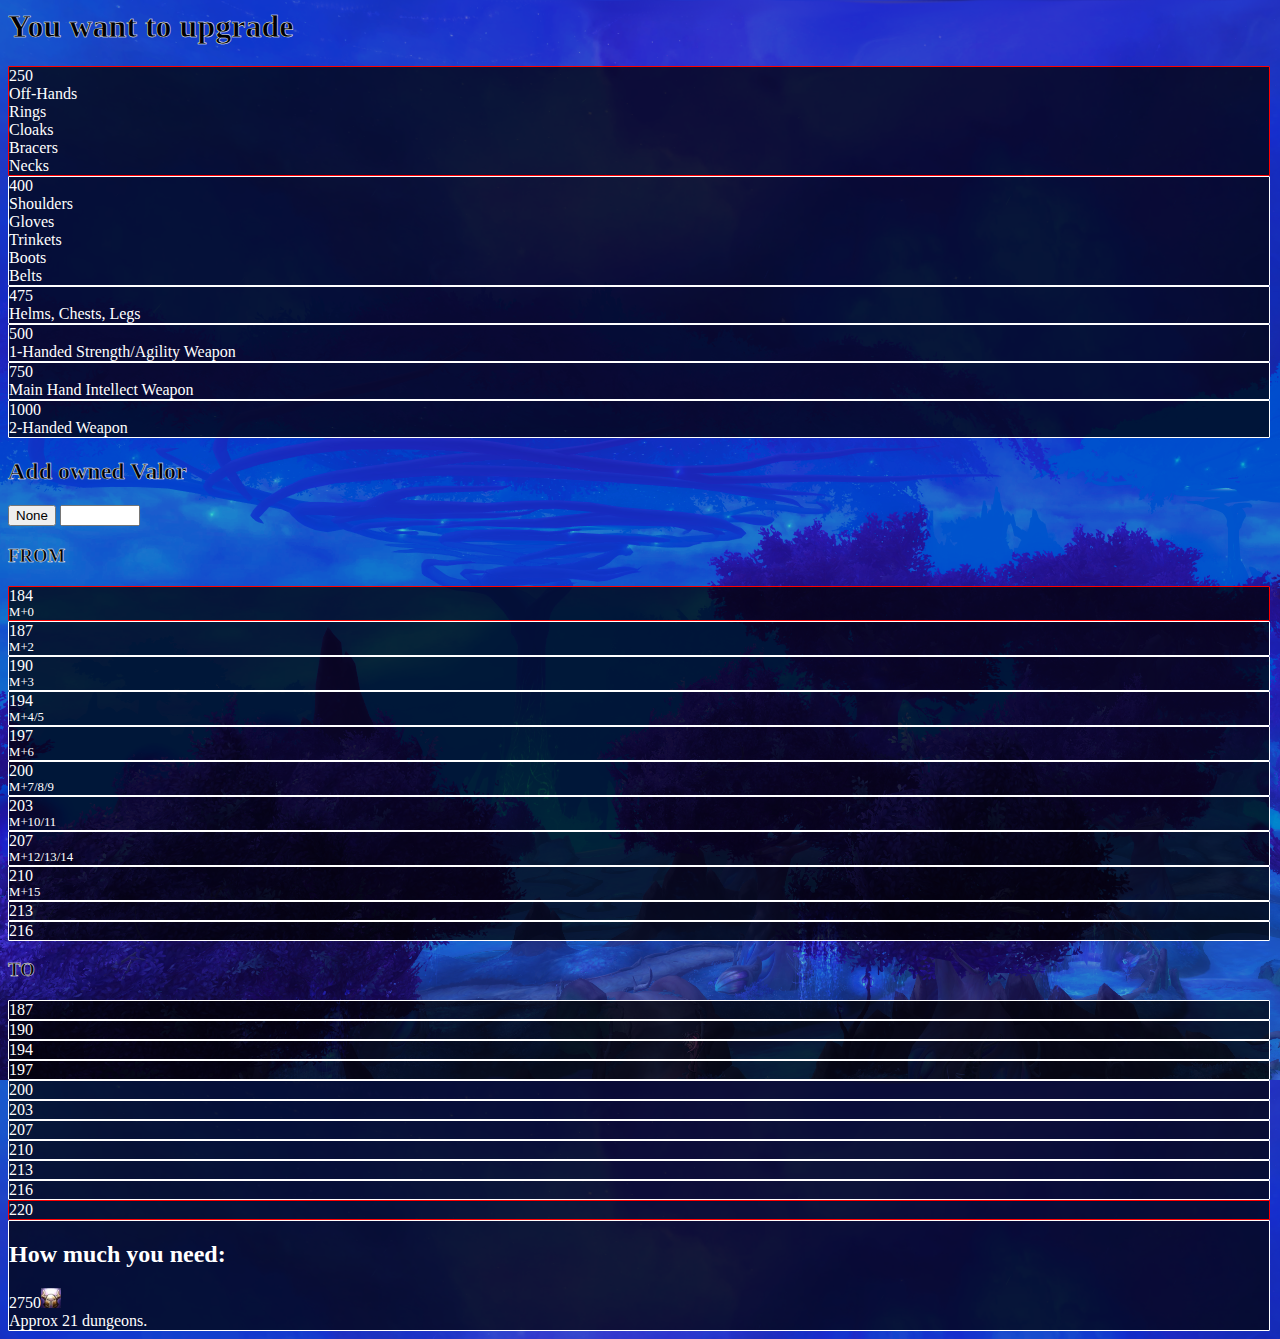
==== index.html @ 7a76872d "Update index.html" ====
<html>

<head>
  <link rel="icon" href="valor.jpg">
  <title>Valor</title>
  <link rel="stylesheet" href="https://stackpath.bootstrapcdn.com/bootstrap/4.1.3/css/bootstrap.min.css"
    integrity="sha384-MCw98/SFnGE8fJT3GXwEOngsV7Zt27NXFoaoApmYm81iuXoPkFOJwJ8ERdknLPMO" crossorigin="anonymous">
  <style>
    div.cost-row {
      border: 1px solid white;
      border-collapse: collapse;
      background-color: #000000b8;
      color: white;
      border-radius: 1px;
      margin: 0 2px 0 0;
      cursor: pointer;
    }

    div.highlighted-valor-cost,
    div.highlighted-ilvl-from,
    div.highlighted-ilvl-to {
      border-color: red;
    }

    .smoll {
      font-size: 0.8em;
    }

    .outline {
      -webkit-text-stroke-color: #ffffff;
      -webkit-text-stroke-width: 0.5px;
    }
  </style>
</head>

<body style="background-color: darkgray; background-image: url(bg.png);">
  <script>
    const VALOR_PER_DUNGEON = 135;
    function highlight_valor(elem) {
      highlight(elem, "highlighted-valor-cost")
    }
    function highlight_ilvl_from(elem) {
      highlight(elem, "highlighted-ilvl-from")
    }
    function highlight_ilvl_to(elem) {
      highlight(elem, "highlighted-ilvl-to")
    }
    function highlight(elem, klass) {
      for (let e of document.getElementsByClassName(klass)) {
        e.classList.remove(klass);
      }
      elem.classList.add(klass);
      recalc();
    }

    function recalc() {
      const from = document.getElementsByClassName("highlighted-ilvl-from")[0].dataset["level"];
      const to = document.getElementsByClassName("highlighted-ilvl-to")[0].dataset["level"];
      const cost = document.getElementsByClassName("highlighted-valor-cost")[0].children[0].textContent;
      const owned = document.getElementById("owned").value;
      const result = (to - from) * cost - owned;
      document.getElementById("result").textContent = result;
      document.getElementById("dungs").textContent = Math.ceil(result / VALOR_PER_DUNGEON);
    }

  </script>
  <div class="container">
    <div class="offset-md-3 col-md-6">
      <div class="flex-row pb-5">
        <div class="d-flex justify-content-center">
          <h1 class="outline">You want to upgrade</h1>
        </div>
      </div>
      <div class="flex-row cost-row mb-1 highlighted-valor-cost" onclick="highlight_valor(this)">
        <div class="d-flex justify-content-center">
          250
        </div>
        <div class="d-flex justify-content-center">
          <div class="p-2">Off-Hands</div>
          <div class="p-2">Rings</div>
          <div class="p-2">Cloaks</div>
          <div class="p-2">Bracers</div>
          <div class="p-2">Necks</div>
        </div>
      </div>

      <div class="flex-row cost-row mb-1" onclick="highlight_valor(this)">
        <div class="d-flex justify-content-center">400</div>
        <div class="d-flex justify-content-center">
          <div class="p-2">Shoulders</div>
          <div class="p-2">Gloves</div>
          <div class="p-2">Trinkets</div>
          <div class="p-2">Boots</div>
          <div class="p-2">Belts</div>
        </div>
      </div>
      <div class="flex-row cost-row mb-1" onclick="highlight_valor(this)">
        <div class="d-flex justify-content-center">475</div>
        <div class="d-flex justify-content-center">Helms, Chests, Legs</div>
      </div>
      <div class="flex-row cost-row mb-1" onclick="highlight_valor(this)">
        <div class="d-flex justify-content-center">500</div>
        <div class="d-flex justify-content-center">1-Handed Strength/Agility Weapon</div>
      </div>
      <div class="flex-row cost-row mb-1" onclick="highlight_valor(this)">
        <div class="d-flex justify-content-center">750</div>
        <div class="d-flex justify-content-center">Main Hand Intellect Weapon</div>
      </div>
      <div class="flex-row cost-row mb-1" onclick="highlight_valor(this)">
        <div class="d-flex justify-content-center">1000</div>
        <div class="d-flex justify-content-center">2-Handed Weapon</div>
      </div>
      <div class="flex- pt-5">
        <div class="d-flex justify-content-center">
          <h2 class="outline">Add owned Valor</h2>
        </div>
      </div>
      <div class="flex-row pt-1">
        <div class="d-flex justify-content-center"><input type="button" value="None"
            onclick="document.getElementById('owned').value=0;recalc()">
          <input type="number" min="0" max="99999" step="1" id="owned" onchange="recalc()" onkeyup="recalc()" />
        </div>
      </div>
      <div class="flex-row mt-5">
        <div class="d-flex justify-content-center">
          <h3 class="outline">FROM</h3>
        </div>
        <div class="d-flex justify-content-center">
          <div class="cost-row px-3 text-center highlighted-ilvl-from" onclick="highlight_ilvl_from(this)"
            data-level="1">
            <div class="flex-row">184</div>
            <div class="flex-row smoll">M+0</div>
          </div>
          <div class="cost-row px-3 text-center" onclick="highlight_ilvl_from(this)" data-level="2">
            <div class="flex-row">187</div>
            <div class="flex-row smoll">M+2</div>
          </div>
          <div class="cost-row px-3 text-center" onclick="highlight_ilvl_from(this)" data-level="3">
            <div class="flex-row">190</div>
            <div class="flex-row smoll">M+3</div>
          </div>
          <div class="cost-row px-3 text-center" onclick="highlight_ilvl_from(this)" data-level="4">
            <div class="flex-row">194</div>
            <div class="flex-row smoll">M+4/5</div>
          </div>
          <div class="cost-row px-3 text-center" onclick="highlight_ilvl_from(this)" data-level="5">
            <div class="flex-row">197</div>
            <div class="flex-row smoll">M+6</div>
          </div>
          <div class="cost-row px-3 text-center" onclick="highlight_ilvl_from(this)" data-level="6">
            <div class="flex-row">200</div>
            <div class="flex-row smoll">M+7/8/9</div>
          </div>
          <div class="cost-row px-3 text-center" onclick="highlight_ilvl_from(this)" data-level="7">
            <div class="flex-row">203</div>
            <div class="flex-row smoll">M+10/11</div>
          </div>
          <div class="cost-row px-3 text-center" onclick="highlight_ilvl_from(this)" data-level="8">
            <div class="flex-row">207</div>
            <div class="flex-row smoll">M+12/13/14</div>
          </div>
          <div class="cost-row px-3 text-center" onclick="highlight_ilvl_from(this)" data-level="9">
            <div class="flex-row">210</div>
            <div class="flex-row smoll">M+15</div>
          </div>
          <div class="cost-row px-3" onclick="highlight_ilvl_from(this)" data-level="10">213</div>
          <div class="cost-row px-3" onclick="highlight_ilvl_from(this)" data-level="11">216</div>
        </div>
        <div class="flex-row pt-1">
          <div class="d-flex justify-content-center">
            <h3 class="outline">TO</h3>
          </div>
          <div class="d-flex justify-content-center">
            <div class="cost-row px-3" onclick="highlight_ilvl_to(this)" data-level="2">187</div>
            <div class="cost-row px-3" onclick="highlight_ilvl_to(this)" data-level="3">190</div>
            <div class="cost-row px-3" onclick="highlight_ilvl_to(this)" data-level="4">194</div>
            <div class="cost-row px-3" onclick="highlight_ilvl_to(this)" data-level="5">197</div>
            <div class="cost-row px-3" onclick="highlight_ilvl_to(this)" data-level="6">200</div>
            <div class="cost-row px-3" onclick="highlight_ilvl_to(this)" data-level="7">203</div>
            <div class="cost-row px-3" onclick="highlight_ilvl_to(this)" data-level="8">207</div>
            <div class="cost-row px-3" onclick="highlight_ilvl_to(this)" data-level="9">210</div>
            <div class="cost-row px-3" onclick="highlight_ilvl_to(this)" data-level="10">213</div>
            <div class="cost-row px-3" onclick="highlight_ilvl_to(this)" data-level="11">216</div>
            <div class="cost-row px-3 highlighted-ilvl-to" onclick="highlight_ilvl_to(this)" data-level="12">220</div>
          </div>
        </div>
      </div>
      <div class="flex-row cost-row mt-5">
        <div class="d-flex justify-content-center">
          <h2>How much you need:</h2>
        </div>
        <div class="d-flex justify-content-center"><span id="result" class="pr-1"></span><img src="valor.jpg" width="20"
            height="20">
        </div>
        <div class="d-flex justify-content-center">Approx&nbsp<span id="dungs"></span>&nbspdungeons.</div>
      </div>
    </div>
  </div>

  <script>
    recalc();
  </script>
</body>

</html>
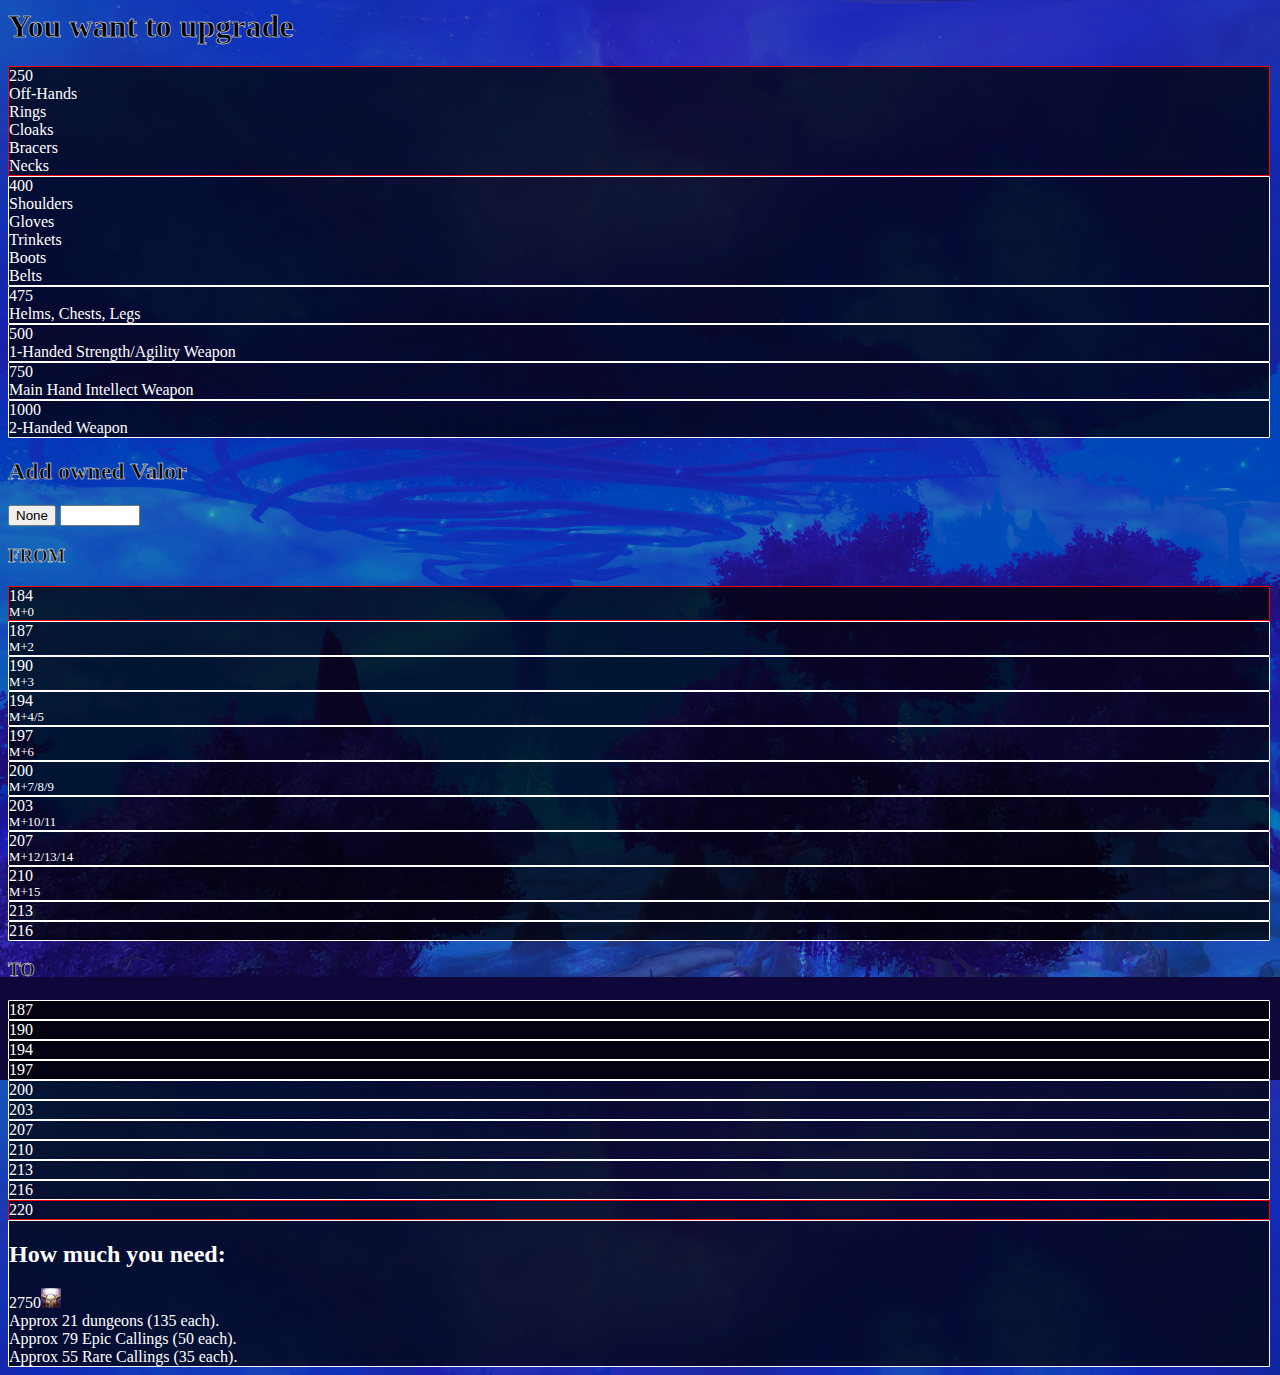
==== commit 82eefba8: "Add callings" ====
--- a/index.html
+++ b/index.html
@@ -33,9 +33,11 @@
   </style>
 </head>
 
-<body style="background-color: darkgray; background-image: url(bg.png);">
+<body style="background-color: #0f063a; background-image: url(bg.png);">
   <script>
     const VALOR_PER_DUNGEON = 135;
+    const VALOR_PER_EPIC_CALLING = 50;
+    const VALOR_PER_RARE_CALLING = 35;
     function highlight_valor(elem) {
       highlight(elem, "highlighted-valor-cost")
     }
@@ -61,6 +63,8 @@
       const result = (to - from) * cost - owned;
       document.getElementById("result").textContent = result;
       document.getElementById("dungs").textContent = Math.ceil(result / VALOR_PER_DUNGEON);
+      document.getElementById("epic_call").textContent = Math.ceil(result / VALOR_PER_EPIC_CALLING);
+      document.getElementById("rare_call").textContent = Math.ceil(result / VALOR_PER_RARE_CALLING);
     }
 
   </script>
@@ -192,7 +196,11 @@
         <div class="d-flex justify-content-center"><span id="result" class="pr-1"></span><img src="valor.jpg" width="20"
             height="20">
         </div>
-        <div class="d-flex justify-content-center">Approx&nbsp<span id="dungs"></span>&nbspdungeons.</div>
+        <div class="d-flex justify-content-center">Approx&nbsp<span id="dungs"></span>&nbspdungeons (135 each).</div>
+        <div class="d-flex justify-content-center">Approx&nbsp<span id="rare_call"></span>&nbspEpic Callings (50 each).
+        </div>
+        <div class="d-flex justify-content-center">Approx&nbsp<span id="epic_call"></span>&nbspRare Callings (35 each).
+        </div>
       </div>
     </div>
   </div>
@@ -202,4 +210,4 @@
   </script>
 </body>
 
-</html>
+</html>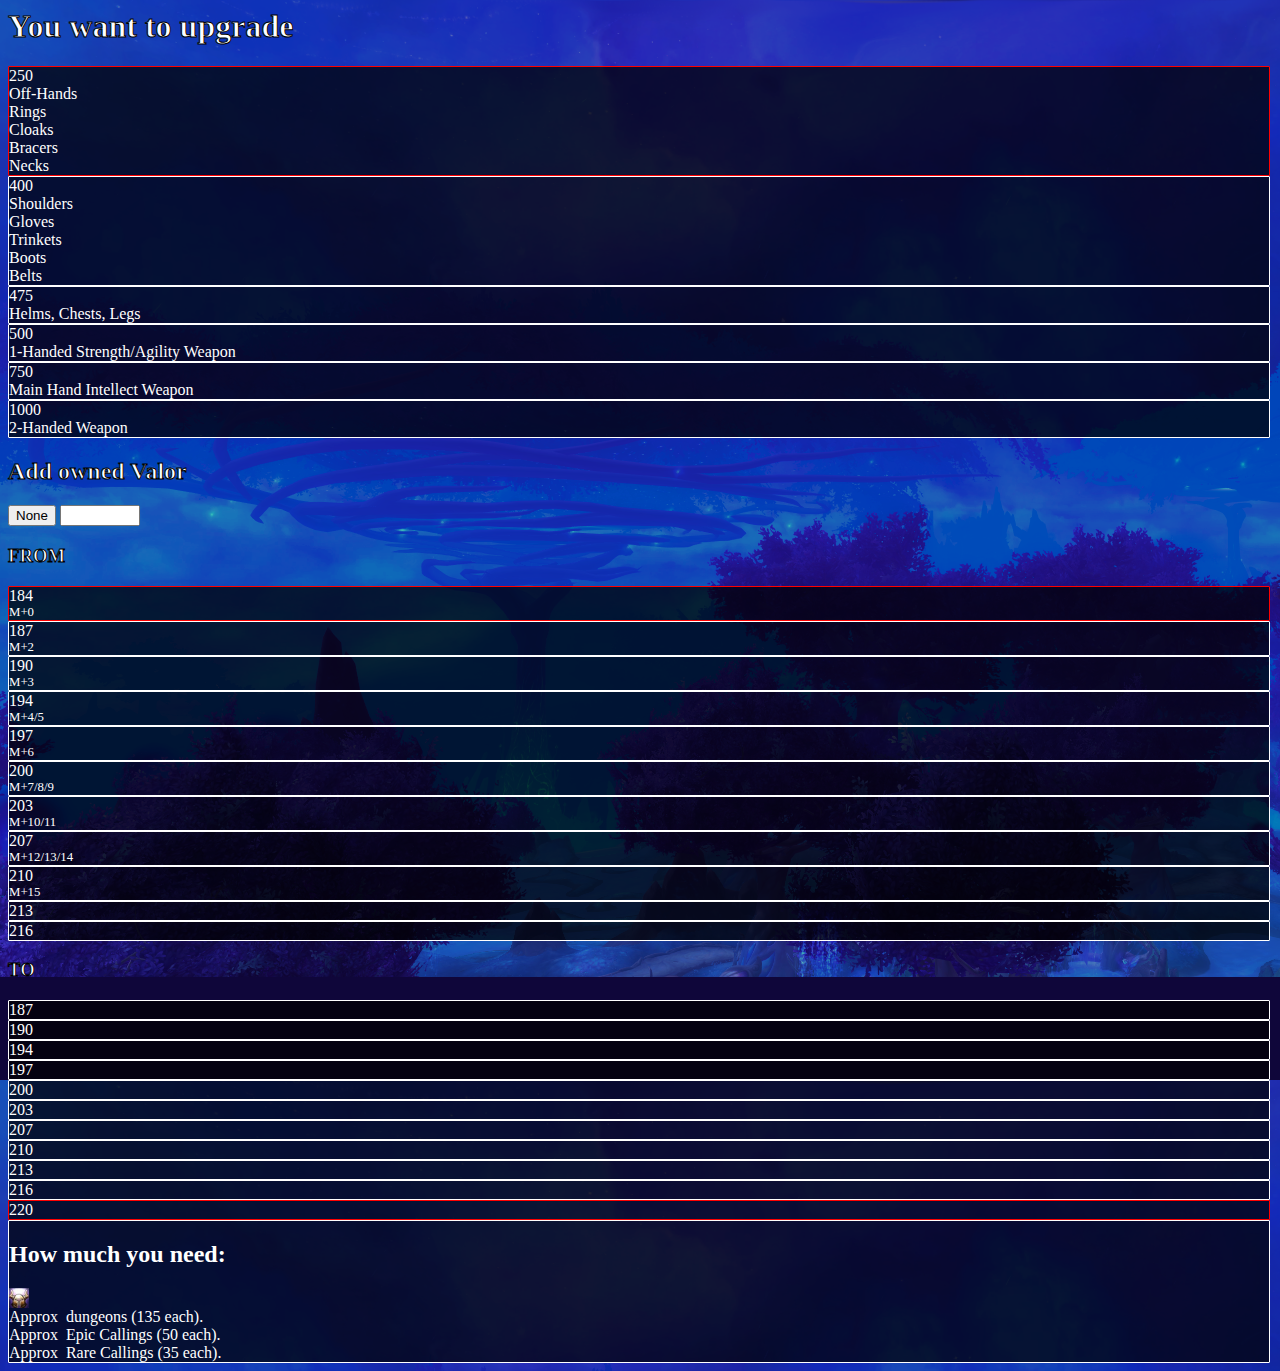
==== commit 7dbd2d21: "Change outline class - white text with dark outline" ====
--- a/index.html
+++ b/index.html
@@ -3,74 +3,18 @@
 <head>
   <link rel="icon" href="valor.jpg">
   <title>Valor</title>
-  <link rel="stylesheet" href="https://stackpath.bootstrapcdn.com/bootstrap/4.1.3/css/bootstrap.min.css"
-    integrity="sha384-MCw98/SFnGE8fJT3GXwEOngsV7Zt27NXFoaoApmYm81iuXoPkFOJwJ8ERdknLPMO" crossorigin="anonymous">
+  <link rel="stylesheet" href="https://stackpath.bootstrapcdn.com/bootstrap/4.1.3/css/bootstrap.min.css" integrity="sha384-MCw98/SFnGE8fJT3GXwEOngsV7Zt27NXFoaoApmYm81iuXoPkFOJwJ8ERdknLPMO" crossorigin="anonymous">
+  <link rel="stylesheet" href="style.css">
   <style>
-    div.cost-row {
-      border: 1px solid white;
-      border-collapse: collapse;
-      background-color: #000000b8;
-      color: white;
-      border-radius: 1px;
-      margin: 0 2px 0 0;
-      cursor: pointer;
-    }
 
-    div.highlighted-valor-cost,
-    div.highlighted-ilvl-from,
-    div.highlighted-ilvl-to {
-      border-color: red;
-    }
-
-    .smoll {
-      font-size: 0.8em;
-    }
-
-    .outline {
-      -webkit-text-stroke-color: #ffffff;
-      -webkit-text-stroke-width: 0.5px;
-    }
   </style>
 </head>
 
 <body style="background-color: #0f063a; background-image: url(bg.png);">
-  <script>
-    const VALOR_PER_DUNGEON = 135;
-    const VALOR_PER_EPIC_CALLING = 50;
-    const VALOR_PER_RARE_CALLING = 35;
-    function highlight_valor(elem) {
-      highlight(elem, "highlighted-valor-cost")
-    }
-    function highlight_ilvl_from(elem) {
-      highlight(elem, "highlighted-ilvl-from")
-    }
-    function highlight_ilvl_to(elem) {
-      highlight(elem, "highlighted-ilvl-to")
-    }
-    function highlight(elem, klass) {
-      for (let e of document.getElementsByClassName(klass)) {
-        e.classList.remove(klass);
-      }
-      elem.classList.add(klass);
-      recalc();
-    }
-
-    function recalc() {
-      const from = document.getElementsByClassName("highlighted-ilvl-from")[0].dataset["level"];
-      const to = document.getElementsByClassName("highlighted-ilvl-to")[0].dataset["level"];
-      const cost = document.getElementsByClassName("highlighted-valor-cost")[0].children[0].textContent;
-      const owned = document.getElementById("owned").value;
-      const result = (to - from) * cost - owned;
-      document.getElementById("result").textContent = result;
-      document.getElementById("dungs").textContent = Math.ceil(result / VALOR_PER_DUNGEON);
-      document.getElementById("epic_call").textContent = Math.ceil(result / VALOR_PER_EPIC_CALLING);
-      document.getElementById("rare_call").textContent = Math.ceil(result / VALOR_PER_RARE_CALLING);
-    }
-
-  </script>
+  <script src="valor.js"></script>
   <div class="container">
     <div class="offset-md-3 col-md-6">
-      <div class="flex-row pb-5">
+      <div class="flex-row pb-3">
         <div class="d-flex justify-content-center">
           <h1 class="outline">You want to upgrade</h1>
         </div>
@@ -120,8 +64,7 @@
         </div>
       </div>
       <div class="flex-row pt-1">
-        <div class="d-flex justify-content-center"><input type="button" value="None"
-            onclick="document.getElementById('owned').value=0;recalc()">
+        <div class="d-flex justify-content-center"><input type="button" value="None" onclick="document.getElementById('owned').value=0;recalc()">
           <input type="number" min="0" max="99999" step="1" id="owned" onchange="recalc()" onkeyup="recalc()" />
         </div>
       </div>
@@ -130,8 +73,7 @@
           <h3 class="outline">FROM</h3>
         </div>
         <div class="d-flex justify-content-center">
-          <div class="cost-row px-3 text-center highlighted-ilvl-from" onclick="highlight_ilvl_from(this)"
-            data-level="1">
+          <div class="cost-row px-3 text-center highlighted-ilvl-from" onclick="highlight_ilvl_from(this)" data-level="1">
             <div class="flex-row">184</div>
             <div class="flex-row smoll">M+0</div>
           </div>
@@ -189,12 +131,11 @@
           </div>
         </div>
       </div>
-      <div class="flex-row cost-row mt-5">
+      <div class="flex-row cost-row mt-4">
         <div class="d-flex justify-content-center">
           <h2>How much you need:</h2>
         </div>
-        <div class="d-flex justify-content-center"><span id="result" class="pr-1"></span><img src="valor.jpg" width="20"
-            height="20">
+        <div class="d-flex justify-content-center"><span id="result" class="pr-1"></span><img src="valor.jpg" width="20" height="20">
         </div>
         <div class="d-flex justify-content-center">Approx&nbsp<span id="dungs"></span>&nbspdungeons (135 each).</div>
         <div class="d-flex justify-content-center">Approx&nbsp<span id="rare_call"></span>&nbspEpic Callings (50 each).
--- a/style.css
+++ b/style.css
@@ -0,0 +1,25 @@
+div.cost-row {
+  border: 1px solid white;
+  border-collapse: collapse;
+  background-color: #000000b8;
+  color: white;
+  border-radius: 1px;
+  margin: 0 2px 0 0;
+  cursor: pointer;
+}
+
+div.highlighted-valor-cost,
+div.highlighted-ilvl-from,
+div.highlighted-ilvl-to {
+  border-color: red;
+}
+
+.smoll {
+  font-size: 0.8em;
+}
+
+.outline {
+  -webkit-text-stroke-color: #000000;
+  -webkit-text-stroke-width: 1px;
+  color: white;
+}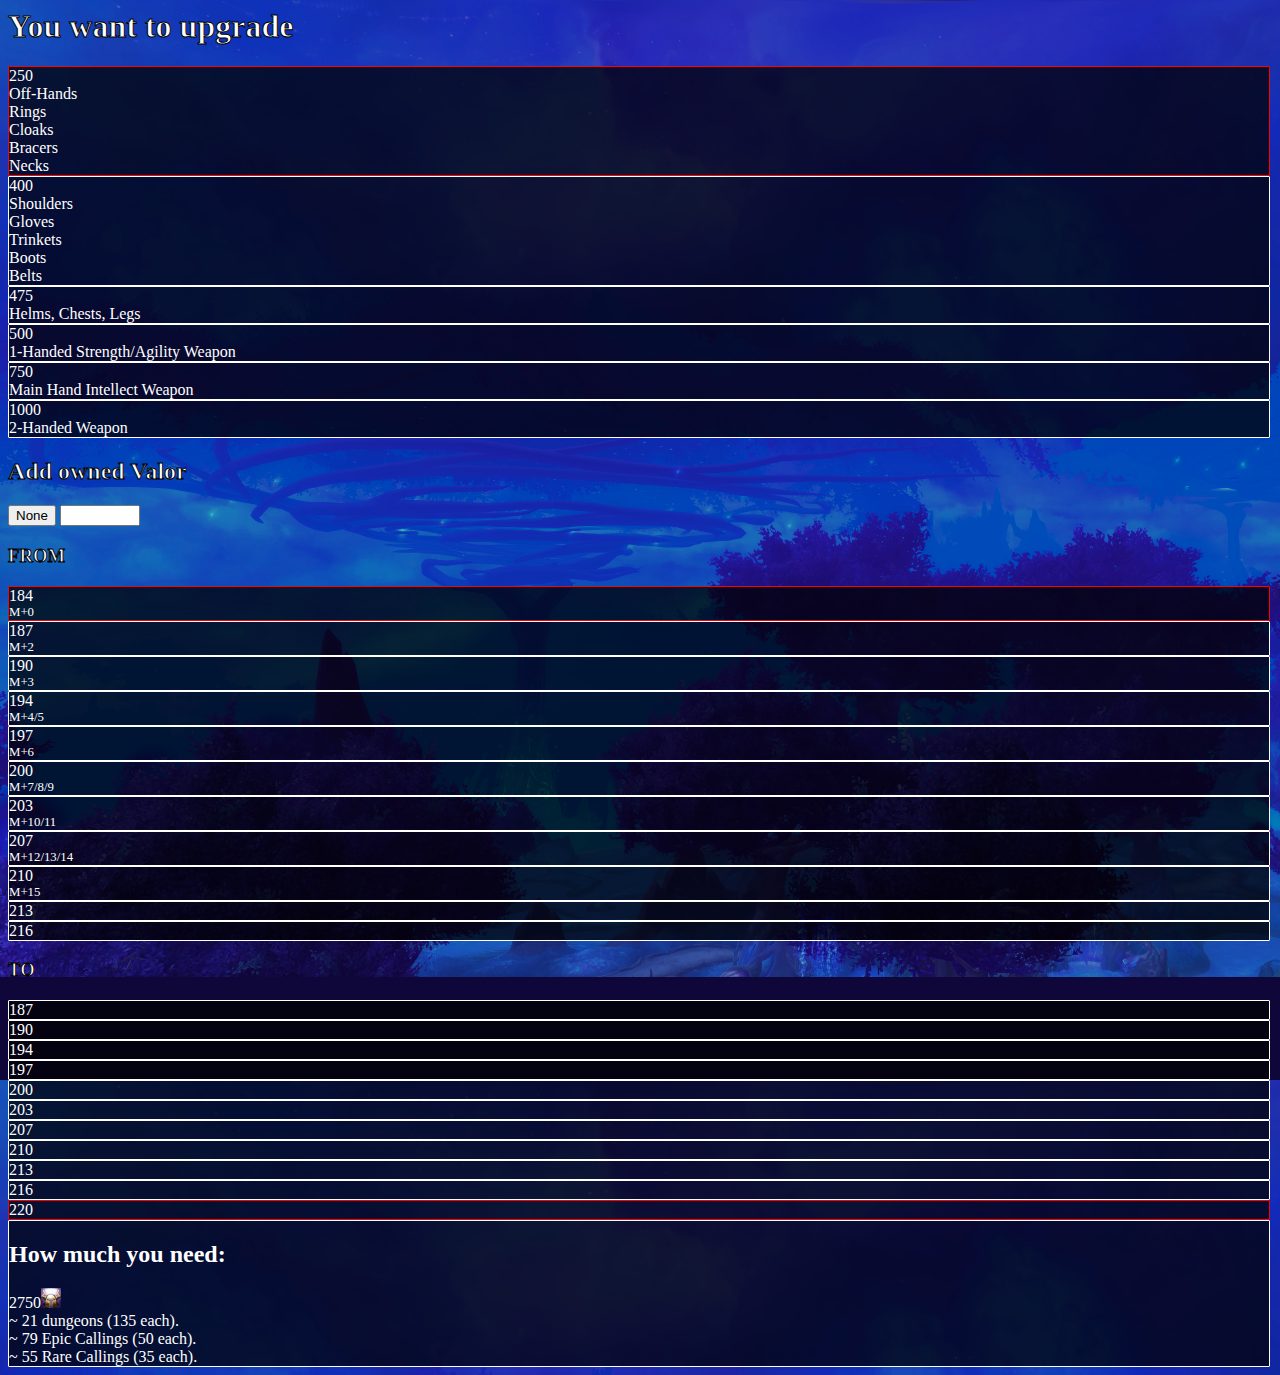
==== commit c7b3a96f: "Restructure page" ====
--- a/index.html
+++ b/index.html
@@ -13,134 +13,142 @@
 <body style="background-color: #0f063a; background-image: url(bg.png);">
   <script src="valor.js"></script>
   <div class="container">
-    <div class="offset-md-3 col-md-6">
-      <div class="flex-row pb-3">
-        <div class="d-flex justify-content-center">
-          <h1 class="outline">You want to upgrade</h1>
+    <div class="row">
+
+      <div class="col-md-3">
+        <div class="d-flex justify-content-left">
+          <!-- <span>PH: Anima</span> -->
         </div>
       </div>
-      <div class="flex-row cost-row mb-1 highlighted-valor-cost" onclick="highlight_valor(this)">
-        <div class="d-flex justify-content-center">
-          250
+      <div class="col-md-6">
+        <div class="flex-row pb-3">
+          <div class="d-flex justify-content-center">
+            <h1 class="outline">You want to upgrade</h1>
+          </div>
         </div>
-        <div class="d-flex justify-content-center">
-          <div class="p-2">Off-Hands</div>
-          <div class="p-2">Rings</div>
-          <div class="p-2">Cloaks</div>
-          <div class="p-2">Bracers</div>
-          <div class="p-2">Necks</div>
+        <div class="flex-row cost-row mb-1 highlighted-valor-cost" onclick="highlight_valor(this)">
+          <div class="d-flex justify-content-center">
+            250
+          </div>
+          <div class="d-flex justify-content-center">
+            <div class="p-2">Off-Hands</div>
+            <div class="p-2">Rings</div>
+            <div class="p-2">Cloaks</div>
+            <div class="p-2">Bracers</div>
+            <div class="p-2">Necks</div>
+          </div>
         </div>
-      </div>
 
-      <div class="flex-row cost-row mb-1" onclick="highlight_valor(this)">
-        <div class="d-flex justify-content-center">400</div>
-        <div class="d-flex justify-content-center">
-          <div class="p-2">Shoulders</div>
-          <div class="p-2">Gloves</div>
-          <div class="p-2">Trinkets</div>
-          <div class="p-2">Boots</div>
-          <div class="p-2">Belts</div>
+        <div class="flex-row cost-row mb-1" onclick="highlight_valor(this)">
+          <div class="d-flex justify-content-center">400</div>
+          <div class="d-flex justify-content-center">
+            <div class="p-2">Shoulders</div>
+            <div class="p-2">Gloves</div>
+            <div class="p-2">Trinkets</div>
+            <div class="p-2">Boots</div>
+            <div class="p-2">Belts</div>
+          </div>
         </div>
-      </div>
-      <div class="flex-row cost-row mb-1" onclick="highlight_valor(this)">
-        <div class="d-flex justify-content-center">475</div>
-        <div class="d-flex justify-content-center">Helms, Chests, Legs</div>
-      </div>
-      <div class="flex-row cost-row mb-1" onclick="highlight_valor(this)">
-        <div class="d-flex justify-content-center">500</div>
-        <div class="d-flex justify-content-center">1-Handed Strength/Agility Weapon</div>
-      </div>
-      <div class="flex-row cost-row mb-1" onclick="highlight_valor(this)">
-        <div class="d-flex justify-content-center">750</div>
-        <div class="d-flex justify-content-center">Main Hand Intellect Weapon</div>
-      </div>
-      <div class="flex-row cost-row mb-1" onclick="highlight_valor(this)">
-        <div class="d-flex justify-content-center">1000</div>
-        <div class="d-flex justify-content-center">2-Handed Weapon</div>
-      </div>
-      <div class="flex- pt-5">
-        <div class="d-flex justify-content-center">
-          <h2 class="outline">Add owned Valor</h2>
+        <div class="flex-row cost-row mb-1" onclick="highlight_valor(this)">
+          <div class="d-flex justify-content-center">475</div>
+          <div class="d-flex justify-content-center">Helms, Chests, Legs</div>
         </div>
-      </div>
-      <div class="flex-row pt-1">
-        <div class="d-flex justify-content-center"><input type="button" value="None" onclick="document.getElementById('owned').value=0;recalc()">
-          <input type="number" min="0" max="99999" step="1" id="owned" onchange="recalc()" onkeyup="recalc()" />
+        <div class="flex-row cost-row mb-1" onclick="highlight_valor(this)">
+          <div class="d-flex justify-content-center">500</div>
+          <div class="d-flex justify-content-center">1-Handed Strength/Agility Weapon</div>
         </div>
-      </div>
-      <div class="flex-row mt-5">
-        <div class="d-flex justify-content-center">
-          <h3 class="outline">FROM</h3>
+        <div class="flex-row cost-row mb-1" onclick="highlight_valor(this)">
+          <div class="d-flex justify-content-center">750</div>
+          <div class="d-flex justify-content-center">Main Hand Intellect Weapon</div>
         </div>
-        <div class="d-flex justify-content-center">
-          <div class="cost-row px-3 text-center highlighted-ilvl-from" onclick="highlight_ilvl_from(this)" data-level="1">
-            <div class="flex-row">184</div>
-            <div class="flex-row smoll">M+0</div>
+        <div class="flex-row cost-row mb-1" onclick="highlight_valor(this)">
+          <div class="d-flex justify-content-center">1000</div>
+          <div class="d-flex justify-content-center">2-Handed Weapon</div>
+        </div>
+        <div class="flex- pt-5">
+          <div class="d-flex justify-content-center">
+            <h2 class="outline">Add owned Valor</h2>
           </div>
-          <div class="cost-row px-3 text-center" onclick="highlight_ilvl_from(this)" data-level="2">
-            <div class="flex-row">187</div>
-            <div class="flex-row smoll">M+2</div>
-          </div>
-          <div class="cost-row px-3 text-center" onclick="highlight_ilvl_from(this)" data-level="3">
-            <div class="flex-row">190</div>
-            <div class="flex-row smoll">M+3</div>
-          </div>
-          <div class="cost-row px-3 text-center" onclick="highlight_ilvl_from(this)" data-level="4">
-            <div class="flex-row">194</div>
-            <div class="flex-row smoll">M+4/5</div>
-          </div>
-          <div class="cost-row px-3 text-center" onclick="highlight_ilvl_from(this)" data-level="5">
-            <div class="flex-row">197</div>
-            <div class="flex-row smoll">M+6</div>
-          </div>
-          <div class="cost-row px-3 text-center" onclick="highlight_ilvl_from(this)" data-level="6">
-            <div class="flex-row">200</div>
-            <div class="flex-row smoll">M+7/8/9</div>
-          </div>
-          <div class="cost-row px-3 text-center" onclick="highlight_ilvl_from(this)" data-level="7">
-            <div class="flex-row">203</div>
-            <div class="flex-row smoll">M+10/11</div>
-          </div>
-          <div class="cost-row px-3 text-center" onclick="highlight_ilvl_from(this)" data-level="8">
-            <div class="flex-row">207</div>
-            <div class="flex-row smoll">M+12/13/14</div>
-          </div>
-          <div class="cost-row px-3 text-center" onclick="highlight_ilvl_from(this)" data-level="9">
-            <div class="flex-row">210</div>
-            <div class="flex-row smoll">M+15</div>
-          </div>
-          <div class="cost-row px-3" onclick="highlight_ilvl_from(this)" data-level="10">213</div>
-          <div class="cost-row px-3" onclick="highlight_ilvl_from(this)" data-level="11">216</div>
         </div>
         <div class="flex-row pt-1">
+          <div class="d-flex justify-content-center"><input type="button" value="None" onclick="document.getElementById('owned').value=0;recalc()">
+            <input type="number" min="0" max="99999" step="1" id="owned" onchange="recalc()" onkeyup="recalc()" />
+          </div>
+        </div>
+        <div class="flex-row mt-5">
           <div class="d-flex justify-content-center">
-            <h3 class="outline">TO</h3>
+            <h3 class="outline">FROM</h3>
           </div>
           <div class="d-flex justify-content-center">
-            <div class="cost-row px-3" onclick="highlight_ilvl_to(this)" data-level="2">187</div>
-            <div class="cost-row px-3" onclick="highlight_ilvl_to(this)" data-level="3">190</div>
-            <div class="cost-row px-3" onclick="highlight_ilvl_to(this)" data-level="4">194</div>
-            <div class="cost-row px-3" onclick="highlight_ilvl_to(this)" data-level="5">197</div>
-            <div class="cost-row px-3" onclick="highlight_ilvl_to(this)" data-level="6">200</div>
-            <div class="cost-row px-3" onclick="highlight_ilvl_to(this)" data-level="7">203</div>
-            <div class="cost-row px-3" onclick="highlight_ilvl_to(this)" data-level="8">207</div>
-            <div class="cost-row px-3" onclick="highlight_ilvl_to(this)" data-level="9">210</div>
-            <div class="cost-row px-3" onclick="highlight_ilvl_to(this)" data-level="10">213</div>
-            <div class="cost-row px-3" onclick="highlight_ilvl_to(this)" data-level="11">216</div>
-            <div class="cost-row px-3 highlighted-ilvl-to" onclick="highlight_ilvl_to(this)" data-level="12">220</div>
+            <div class="cost-row px-3 text-center highlighted-ilvl-from" onclick="highlight_ilvl_from(this)" data-level="1">
+              <div class="flex-row">184</div>
+              <div class="flex-row smoll">M+0</div>
+            </div>
+            <div class="cost-row px-3 text-center" onclick="highlight_ilvl_from(this)" data-level="2">
+              <div class="flex-row">187</div>
+              <div class="flex-row smoll">M+2</div>
+            </div>
+            <div class="cost-row px-3 text-center" onclick="highlight_ilvl_from(this)" data-level="3">
+              <div class="flex-row">190</div>
+              <div class="flex-row smoll">M+3</div>
+            </div>
+            <div class="cost-row px-3 text-center" onclick="highlight_ilvl_from(this)" data-level="4">
+              <div class="flex-row">194</div>
+              <div class="flex-row smoll">M+4/5</div>
+            </div>
+            <div class="cost-row px-3 text-center" onclick="highlight_ilvl_from(this)" data-level="5">
+              <div class="flex-row">197</div>
+              <div class="flex-row smoll">M+6</div>
+            </div>
+            <div class="cost-row px-3 text-center" onclick="highlight_ilvl_from(this)" data-level="6">
+              <div class="flex-row">200</div>
+              <div class="flex-row smoll">M+7/8/9</div>
+            </div>
+            <div class="cost-row px-3 text-center" onclick="highlight_ilvl_from(this)" data-level="7">
+              <div class="flex-row">203</div>
+              <div class="flex-row smoll">M+10/11</div>
+            </div>
+            <div class="cost-row px-3 text-center" onclick="highlight_ilvl_from(this)" data-level="8">
+              <div class="flex-row">207</div>
+              <div class="flex-row smoll">M+12/13/14</div>
+            </div>
+            <div class="cost-row px-3 text-center" onclick="highlight_ilvl_from(this)" data-level="9">
+              <div class="flex-row">210</div>
+              <div class="flex-row smoll">M+15</div>
+            </div>
+            <div class="cost-row px-3" onclick="highlight_ilvl_from(this)" data-level="10">213</div>
+            <div class="cost-row px-3" onclick="highlight_ilvl_from(this)" data-level="11">216</div>
+          </div>
+          <div class="flex-row pt-1">
+            <div class="d-flex justify-content-center">
+              <h3 class="outline">TO</h3>
+            </div>
+            <div class="d-flex justify-content-center">
+              <div class="cost-row px-3" onclick="highlight_ilvl_to(this)" data-level="2">187</div>
+              <div class="cost-row px-3" onclick="highlight_ilvl_to(this)" data-level="3">190</div>
+              <div class="cost-row px-3" onclick="highlight_ilvl_to(this)" data-level="4">194</div>
+              <div class="cost-row px-3" onclick="highlight_ilvl_to(this)" data-level="5">197</div>
+              <div class="cost-row px-3" onclick="highlight_ilvl_to(this)" data-level="6">200</div>
+              <div class="cost-row px-3" onclick="highlight_ilvl_to(this)" data-level="7">203</div>
+              <div class="cost-row px-3" onclick="highlight_ilvl_to(this)" data-level="8">207</div>
+              <div class="cost-row px-3" onclick="highlight_ilvl_to(this)" data-level="9">210</div>
+              <div class="cost-row px-3" onclick="highlight_ilvl_to(this)" data-level="10">213</div>
+              <div class="cost-row px-3" onclick="highlight_ilvl_to(this)" data-level="11">216</div>
+              <div class="cost-row px-3 highlighted-ilvl-to" onclick="highlight_ilvl_to(this)" data-level="12">220</div>
+            </div>
           </div>
         </div>
-      </div>
-      <div class="flex-row cost-row mt-4">
-        <div class="d-flex justify-content-center">
-          <h2>How much you need:</h2>
-        </div>
-        <div class="d-flex justify-content-center"><span id="result" class="pr-1"></span><img src="valor.jpg" width="20" height="20">
-        </div>
-        <div class="d-flex justify-content-center">Approx&nbsp<span id="dungs"></span>&nbspdungeons (135 each).</div>
-        <div class="d-flex justify-content-center">Approx&nbsp<span id="rare_call"></span>&nbspEpic Callings (50 each).
-        </div>
-        <div class="d-flex justify-content-center">Approx&nbsp<span id="epic_call"></span>&nbspRare Callings (35 each).
+        <div class="flex-row cost-row mt-4">
+          <div class="d-flex justify-content-center">
+            <h2>How much you need:</h2>
+          </div>
+          <div class="d-flex justify-content-center"><span id="result" class="pr-1"></span><img src="valor.jpg" width="20" height="20">
+          </div>
+          <div class="d-flex justify-content-center">~&nbsp<span id="dungs"></span>&nbspdungeons (135 each).</div>
+          <div class="d-flex justify-content-center">~&nbsp<span id="rare_call"></span>&nbspEpic Callings (50 each).
+          </div>
+          <div class="d-flex justify-content-center">~&nbsp<span id="epic_call"></span>&nbspRare Callings (35 each).
+          </div>
         </div>
       </div>
     </div>
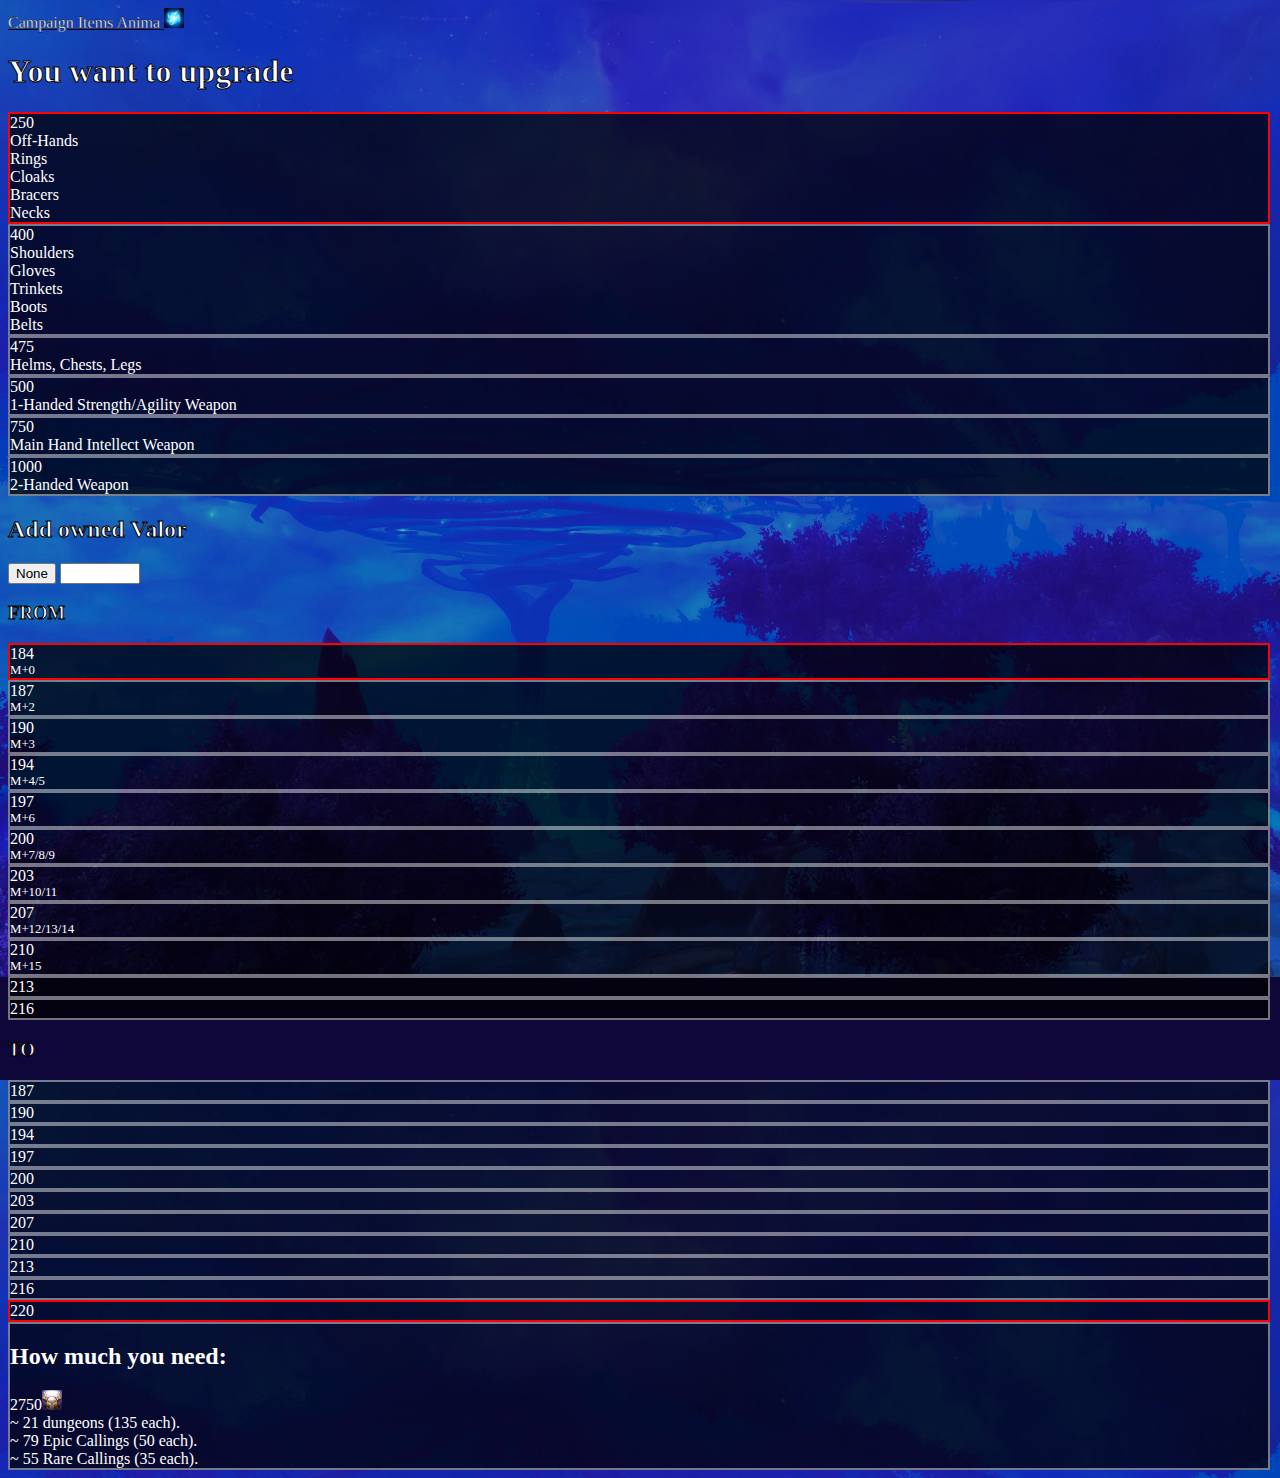
==== commit 15a098f2: "Adds anima page" ====
--- a/index.html
+++ b/index.html
@@ -11,13 +11,13 @@
 </head>
 
 <body style="background-color: #0f063a; background-image: url(bg.png);">
+  <script src="common.js"></script>
   <script src="valor.js"></script>
   <div class="container">
     <div class="row">
-
       <div class="col-md-3">
-        <div class="d-flex justify-content-left">
-          <!-- <span>PH: Anima</span> -->
+        <div class="d-flex mt-3">
+          <a class="link" href="anima.html">Campaign Items Anima <img src="anima.jpg" width="20" height="20"></a>
         </div>
       </div>
       <div class="col-md-6">
--- a/style.css
+++ b/style.css
@@ -1,5 +1,5 @@
 div.cost-row {
-  border: 1px solid white;
+  border: 2px solid #ffffff73;
   border-collapse: collapse;
   background-color: #000000b8;
   color: white;
@@ -22,4 +22,17 @@
   -webkit-text-stroke-color: #000000;
   -webkit-text-stroke-width: 1px;
   color: white;
+}
+
+.link {
+  -webkit-text-stroke-color: #000000;
+  -webkit-text-stroke-width: 0.3px;
+  color: white;
+}
+
+.link:hover {
+  -webkit-text-stroke-color: #000000;
+  -webkit-text-stroke-width: 0.5px;
+  color: rgba(255, 255, 255, 0.796);
+  text-decoration: none;
 }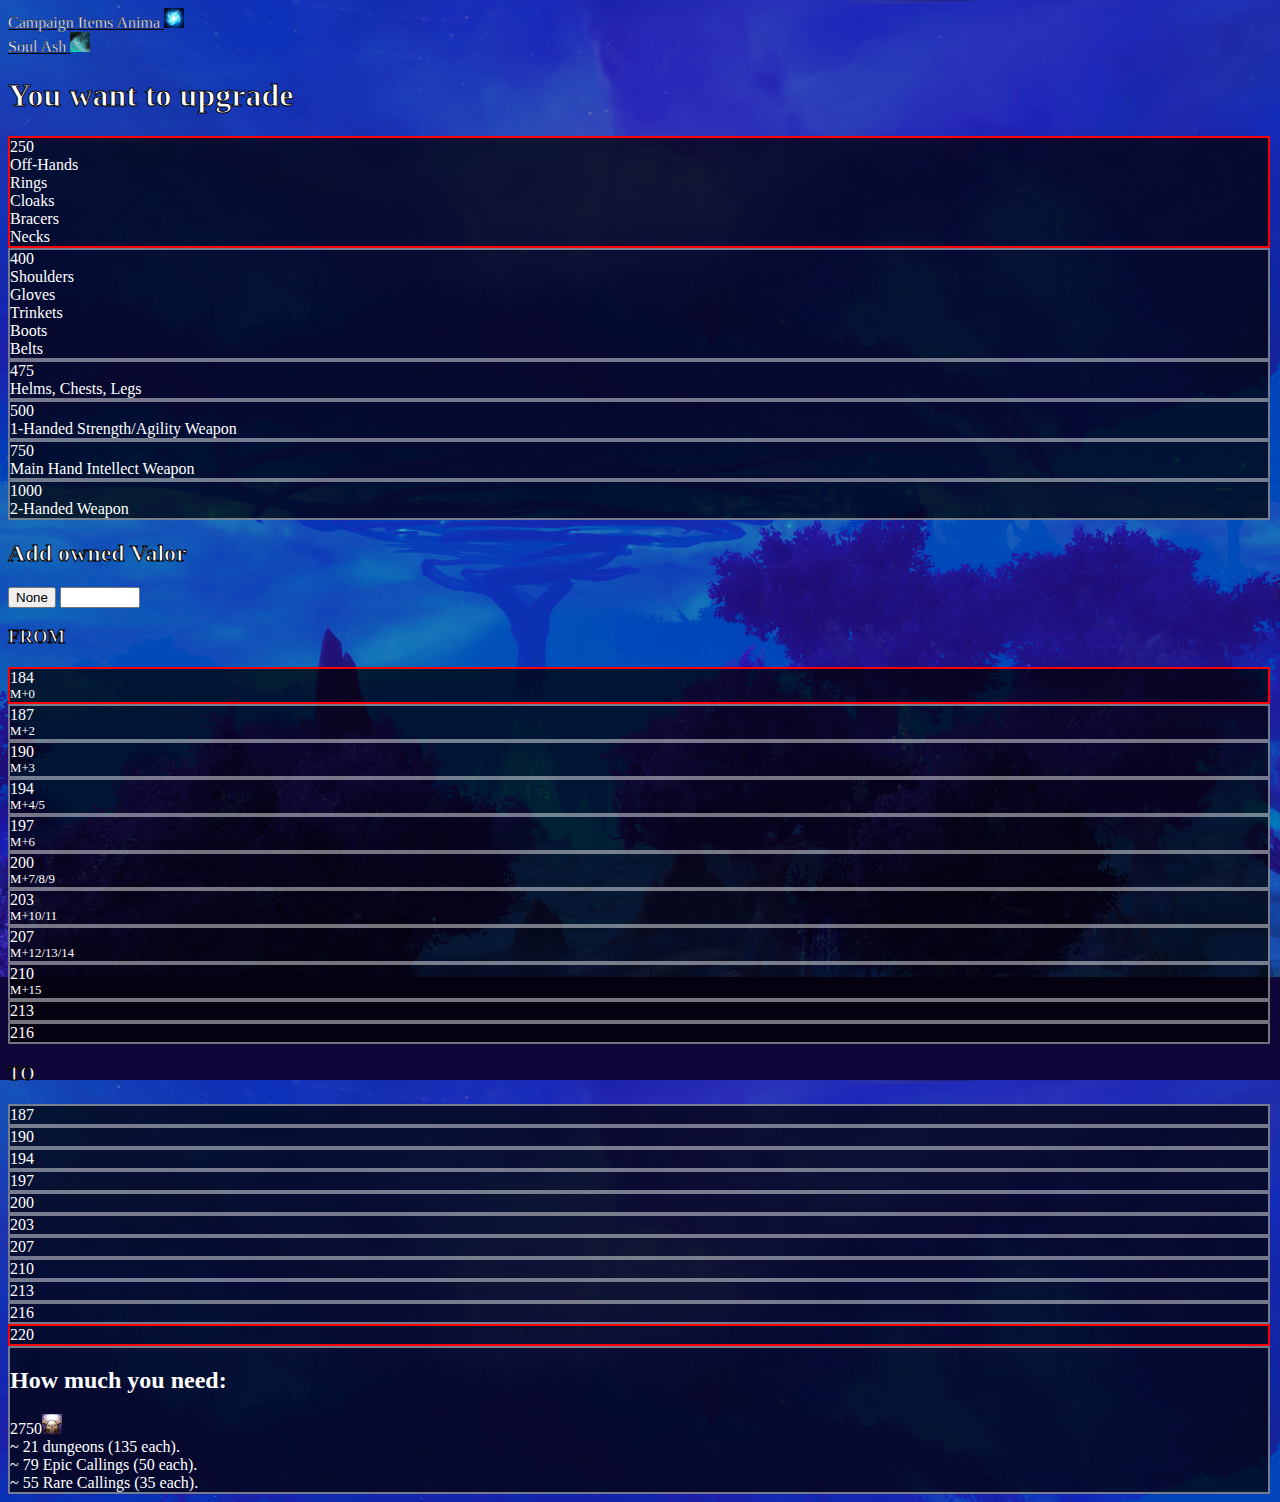
==== commit 1c484c58: "Add meta tags, adjust columns" ====
--- a/index.html
+++ b/index.html
@@ -5,9 +5,7 @@
   <title>Valor</title>
   <link rel="stylesheet" href="https://stackpath.bootstrapcdn.com/bootstrap/4.1.3/css/bootstrap.min.css" integrity="sha384-MCw98/SFnGE8fJT3GXwEOngsV7Zt27NXFoaoApmYm81iuXoPkFOJwJ8ERdknLPMO" crossorigin="anonymous">
   <link rel="stylesheet" href="style.css">
-  <style>
-
-  </style>
+  <meta content='maximum-scale=1.0, initial-scale=1.0, width=device-width' name='viewport'>
 </head>
 
 <body style="background-color: #0f063a; background-image: url(bg.png);">
@@ -15,12 +13,15 @@
   <script src="valor.js"></script>
   <div class="container">
     <div class="row">
-      <div class="col-md-3">
+      <div class="col-12 col-sm-12 col-md-2 col-lg-3 col-xl-3">
         <div class="d-flex mt-3">
           <a class="link" href="anima.html">Campaign Items Anima <img src="anima.jpg" width="20" height="20"></a>
         </div>
+        <div class="d-flex mt-3">
+          <a class="link" href="soulash.html">Soul Ash <img src="soulash.jpg" width="20" height="20"></a>
+        </div>
       </div>
-      <div class="col-md-6">
+      <div class="col-12 col-sm-12 col-md-8 col-lg-6 col-xl-6">
         <div class="flex-row pb-3">
           <div class="d-flex justify-content-center">
             <h1 class="outline">You want to upgrade</h1>
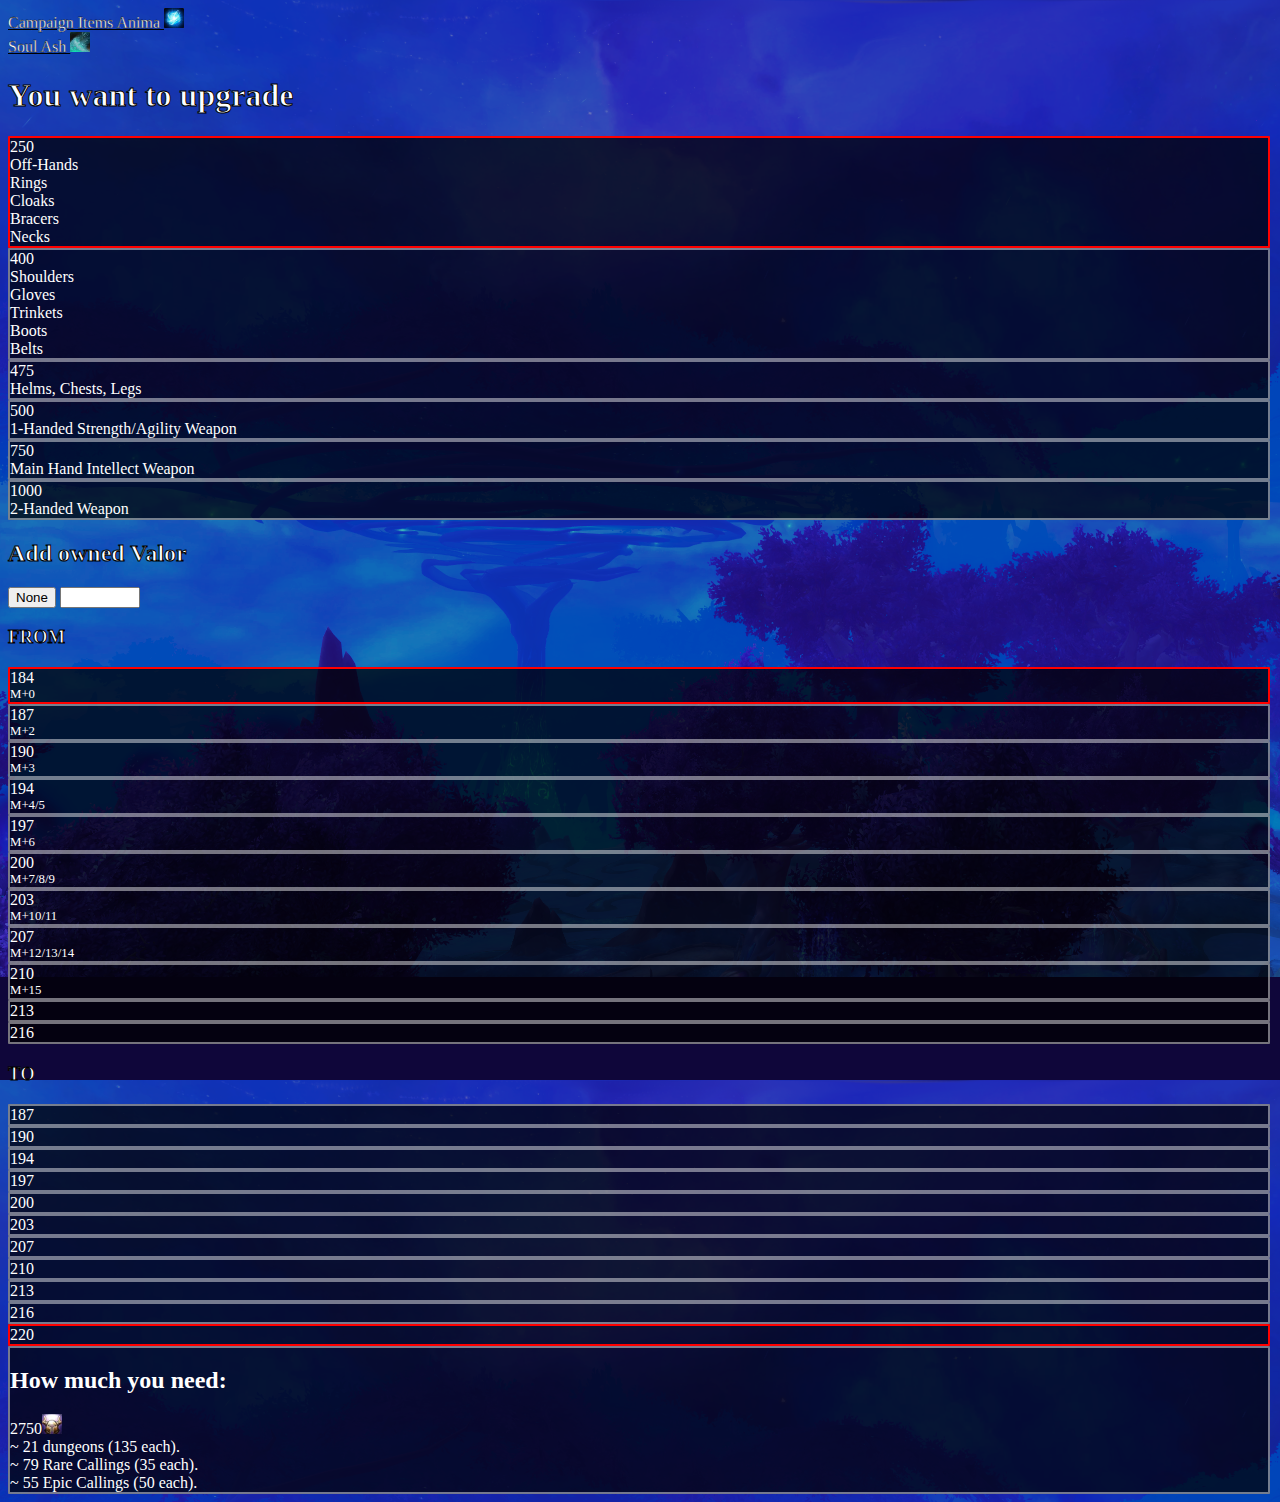
==== commit 4889813a: "Swap rare & epic values" ====
--- a/index.html
+++ b/index.html
@@ -146,9 +146,9 @@
           <div class="d-flex justify-content-center"><span id="result" class="pr-1"></span><img src="valor.jpg" width="20" height="20">
           </div>
           <div class="d-flex justify-content-center">~&nbsp<span id="dungs"></span>&nbspdungeons (135 each).</div>
-          <div class="d-flex justify-content-center">~&nbsp<span id="rare_call"></span>&nbspEpic Callings (50 each).
+          <div class="d-flex justify-content-center">~&nbsp<span id="rare_call"></span>&nbspRare Callings (35 each).
           </div>
-          <div class="d-flex justify-content-center">~&nbsp<span id="epic_call"></span>&nbspRare Callings (35 each).
+          <div class="d-flex justify-content-center">~&nbsp<span id="epic_call"></span>&nbspEpic Callings (50 each).
           </div>
         </div>
       </div>
